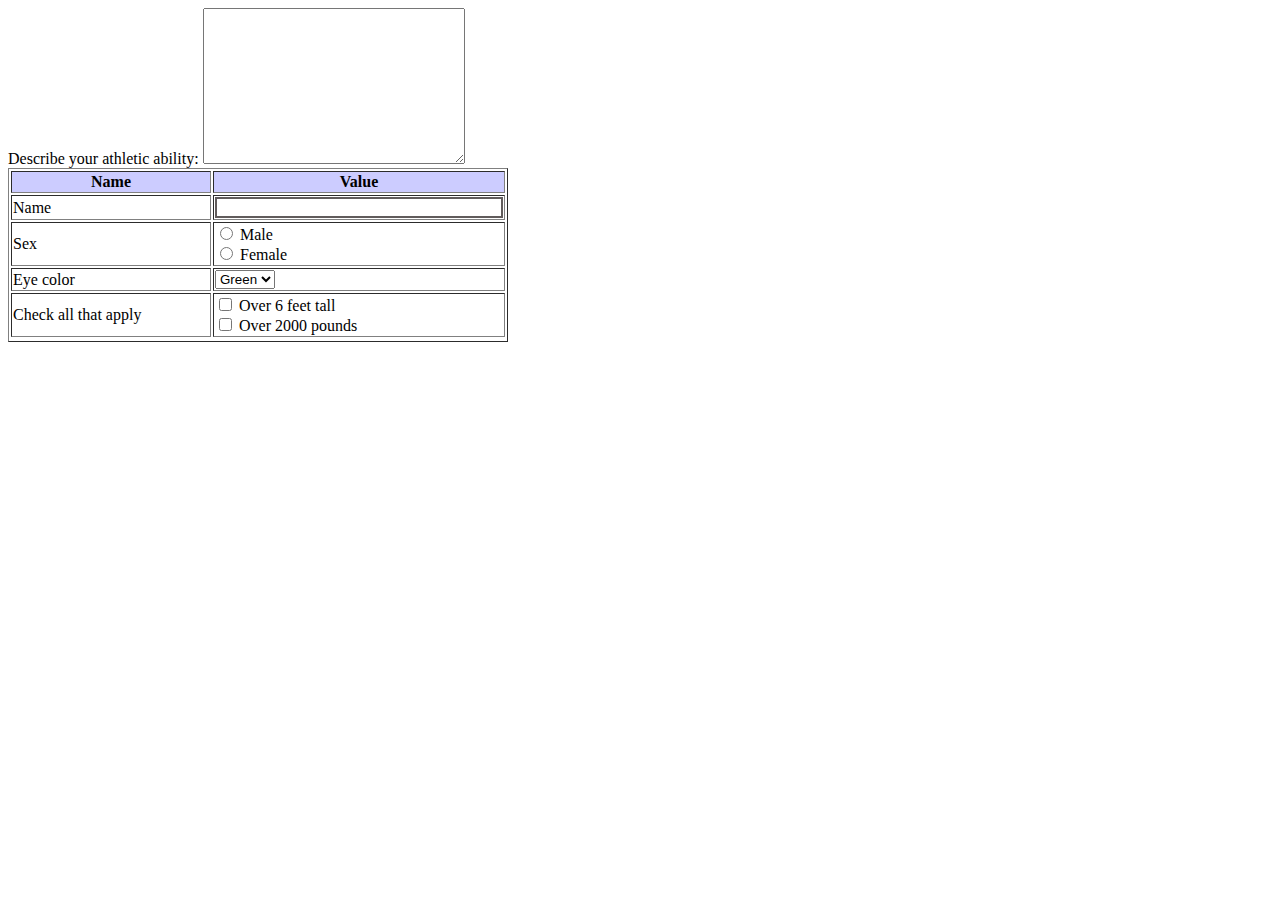
==== exercises/04-Replicate-simple-form/index.html @ b91fc618 "ejecrcicios part 1" ====
<!DOCTYPE html>
<html>
	<head>
		<meta charset="utf-8" />
		<meta name="viewport" content="width=device-width" />
		<title>4Geeks Academy</title>
	</head>

	<body>
		<form>
			<!-- your code here -->
			<table border="1" width="500px">
				<tr bgcolor="#ccccff">
					<th width="200px">Name</th>
					<th width="250px">Value</th>
				</tr>
				<tr>
					<td>
						<label>Name</label>
					</td>
					<td><input type="text" style="width: 280px;border: 2px solid #615c5c;" name="name" id="name" /></td>
				</tr>
				<tr>
					<td>
						<label>Sex</label>
					</td>
					<td>
						<input type="radio" name="sex" id="male" value="male" />
						<label for="male">Male</label>
						<br />
						<input type="radio" name="sex" id="female" value="female" />
						<label for="female">Female</label>
					</td>
				</tr>
				<tr>
					<td>
						<label>Eye color</label>
					</td>
					<td>
						<select name="color" id="color">
							<option value="Green">Green</option>
							<option value="Black">Black</option>
							<option value="Blue">Blue</option>
						</select>
					</td>
				</tr>
				<tr>
					<td>Check all that apply</td>
					<td>
						<input type="checkbox" name="napply" id="appl1" value="1" />
						<label for="appl1">Over 6 feet tall</label>
						<br />
						<input type="checkbox" name="napply" id="appl2" value="2" />
						<label for="appl2">Over 2000 pounds</label>
					</td>
				</tr>
				<tr>
					Describe your athletic ability:
					<textarea name="" id="" cols="30" rows="10"></textarea>
				</tr>
			</table>
		</form>
	</body>
</html>
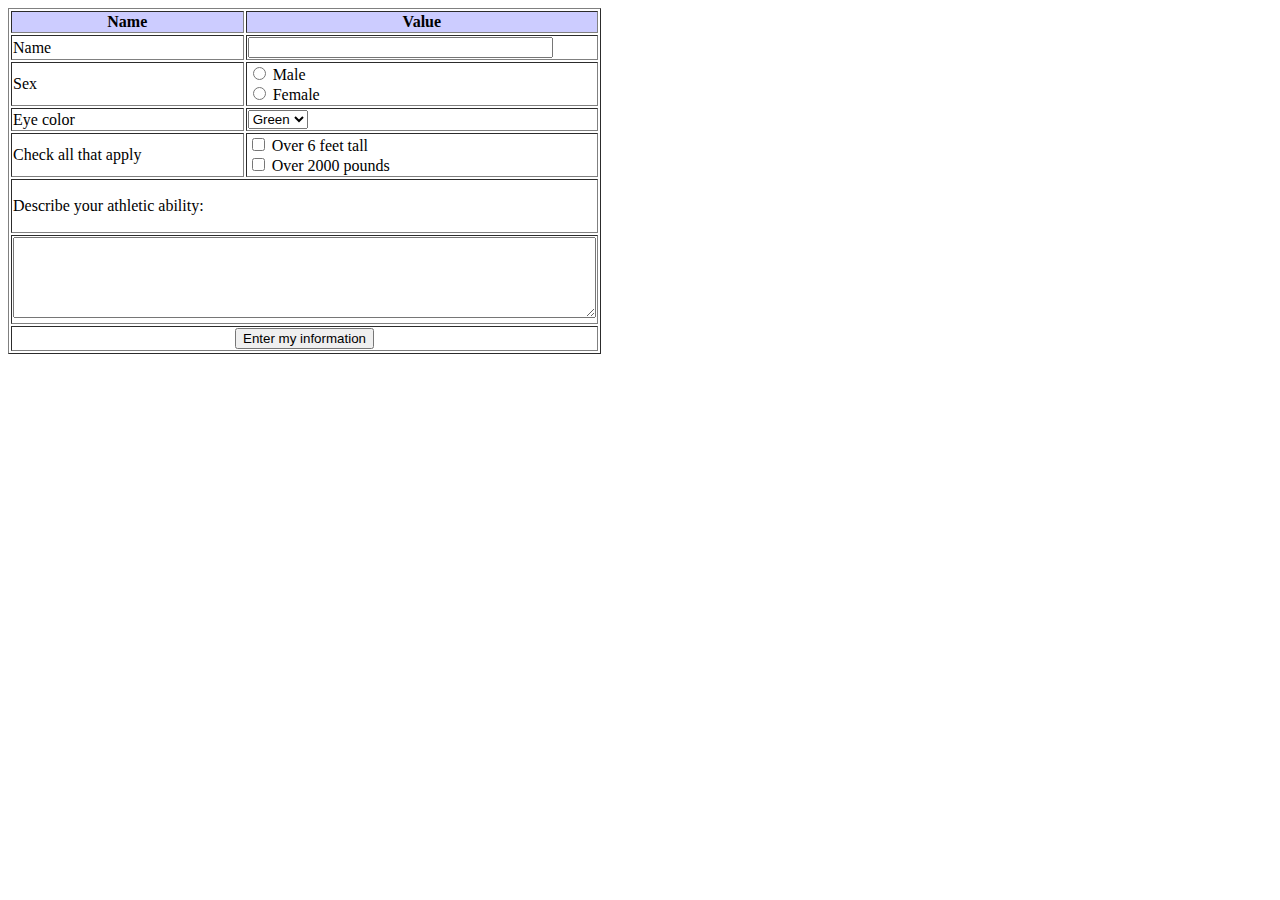
==== commit b8431de2: "ejecrcicios part 2" ====
--- a/exercises/04-Replicate-simple-form/index.html
+++ b/exercises/04-Replicate-simple-form/index.html
@@ -18,7 +18,7 @@
 					<td>
 						<label>Name</label>
 					</td>
-					<td><input type="text" style="width: 280px;border: 2px solid #615c5c;" name="name" id="name" /></td>
+					<td><input type="text" size="35' name=" name" id="name" /></td>
 				</tr>
 				<tr>
 					<td>
@@ -44,7 +44,7 @@
 						</select>
 					</td>
 				</tr>
-				<tr>
+				<tr size="80">
 					<td>Check all that apply</td>
 					<td>
 						<input type="checkbox" name="napply" id="appl1" value="1" />
@@ -55,8 +55,19 @@
 					</td>
 				</tr>
 				<tr>
-					Describe your athletic ability:
-					<textarea name="" id="" cols="30" rows="10"></textarea>
+					<td colspan="2">
+						<p>Describe your athletic ability:</p>
+					</td>
+				</tr>
+				<tr>
+					<td colspan="2">
+						<textarea name="" id="" cols="70" rows="5"></textarea>
+					</td>
+				</tr>
+				<tr scope="row">
+					<td colspan="2" align="center">
+						<button type="submit">Enter my information</button>
+					</td>
 				</tr>
 			</table>
 		</form>
